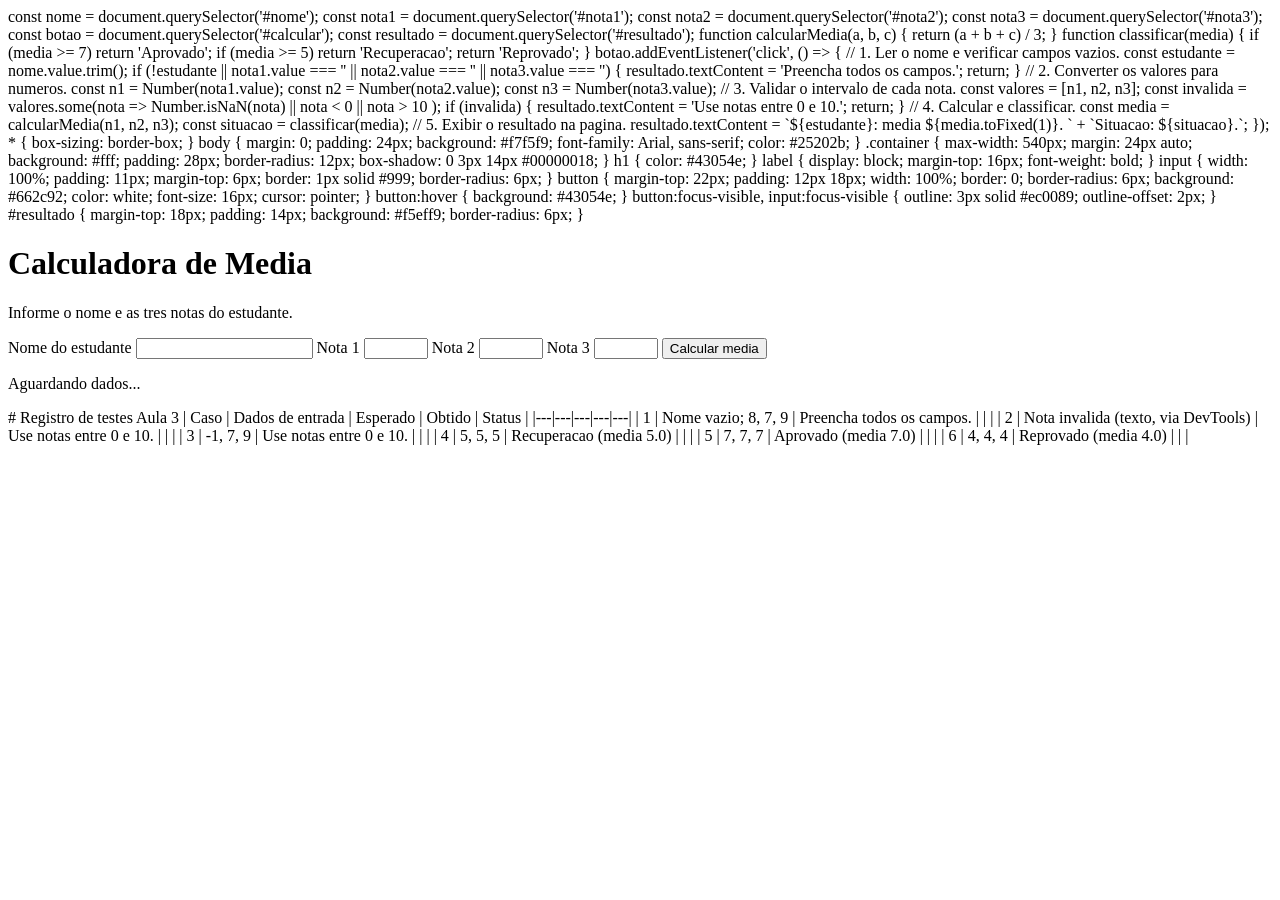
==== JavaScript/JavaScript/aula03-javascript/index.html @ ba29244a "Add media calculator functionality in index.html Implement a media calculator that evaluates student" ====
const nome = document.querySelector('#nome');
const nota1 = document.querySelector('#nota1');
const nota2 = document.querySelector('#nota2');
const nota3 = document.querySelector('#nota3');
const botao = document.querySelector('#calcular');
const resultado = document.querySelector('#resultado');

function calcularMedia(a, b, c) {
  return (a + b + c) / 3;
}

function classificar(media) {
  if (media >= 7) return 'Aprovado';
  if (media >= 5) return 'Recuperacao';
  return 'Reprovado';
}

botao.addEventListener('click', () => {
  // 1. Ler o nome e verificar campos vazios.
  const estudante = nome.value.trim();
  if (!estudante || nota1.value === '' ||
      nota2.value === '' || nota3.value === '') {
    resultado.textContent = 'Preencha todos os campos.';
    return;
  }

  // 2. Converter os valores para numeros.
  const n1 = Number(nota1.value);
  const n2 = Number(nota2.value);
  const n3 = Number(nota3.value);

  // 3. Validar o intervalo de cada nota.
  const valores = [n1, n2, n3];
  const invalida = valores.some(nota =>
    Number.isNaN(nota) || nota < 0 || nota > 10
  );
  if (invalida) {
    resultado.textContent = 'Use notas entre 0 e 10.';
    return;
  }

  // 4. Calcular e classificar.
  const media = calcularMedia(n1, n2, n3);
  const situacao = classificar(media);

  // 5. Exibir o resultado na pagina.
  resultado.textContent =
    `${estudante}: media ${media.toFixed(1)}. ` +
    `Situacao: ${situacao}.`;
});
* { box-sizing: border-box; }

body {
  margin: 0;
  padding: 24px;
  background: #f7f5f9;
  font-family: Arial, sans-serif;
  color: #25202b;
}

.container {
  max-width: 540px;
  margin: 24px auto;
  background: #fff;
  padding: 28px;
  border-radius: 12px;
  box-shadow: 0 3px 14px #00000018;
}

h1 { color: #43054e; }

label {
  display: block;
  margin-top: 16px;
  font-weight: bold;
}

input {
  width: 100%;
  padding: 11px;
  margin-top: 6px;
  border: 1px solid #999;
  border-radius: 6px;
}

button {
  margin-top: 22px;
  padding: 12px 18px;
  width: 100%;
  border: 0;
  border-radius: 6px;
  background: #662c92;
  color: white;
  font-size: 16px;
  cursor: pointer;
}

button:hover { background: #43054e; }

button:focus-visible,
input:focus-visible {
  outline: 3px solid #ec0089;
  outline-offset: 2px;
}

#resultado {
  margin-top: 18px;
  padding: 14px;
  background: #f5eff9;
  border-radius: 6px;
}
<!DOCTYPE html>
<html lang="pt-BR">
<head>
  <meta charset="UTF-8">
  <meta name="viewport" content="width=device-width, initial-scale=1">
  <title>Calculadora de Media</title>
  <link rel="stylesheet" href="estilo.css">
</head>
<body>
  <main class="container">
    <h1 id="titulo">Calculadora de Media</h1>
    <p>Informe o nome e as tres notas do estudante.</p>

    <label for="nome">Nome do estudante</label>
    <input id="nome" type="text" autocomplete="name">

    <label for="nota1">Nota 1</label>
    <input id="nota1" type="number" min="0" max="10" step="0.1">

    <label for="nota2">Nota 2</label>
    <input id="nota2" type="number" min="0" max="10" step="0.1">

    <label for="nota3">Nota 3</label>
    <input id="nota3" type="number" min="0" max="10" step="0.1">

    <button id="calcular" type="button">Calcular media</button>
    <p id="resultado" aria-live="polite">Aguardando dados...</p>
  </main>
  <script src="script.js"></script>
</body>
</html>
# Registro de testes  Aula 3

| Caso | Dados de entrada | Esperado | Obtido | Status |
|---|---|---|---|---|
| 1 | Nome vazio; 8, 7, 9 | Preencha todos os campos. | | |
| 2 | Nota invalida (texto, via DevTools) | Use notas entre 0 e 10. | | |
| 3 | -1, 7, 9 | Use notas entre 0 e 10. | | |
| 4 | 5, 5, 5 | Recuperacao (media 5.0) | | |
| 5 | 7, 7, 7 | Aprovado (media 7.0) | | |
| 6 | 4, 4, 4 | Reprovado (media 4.0) | | |
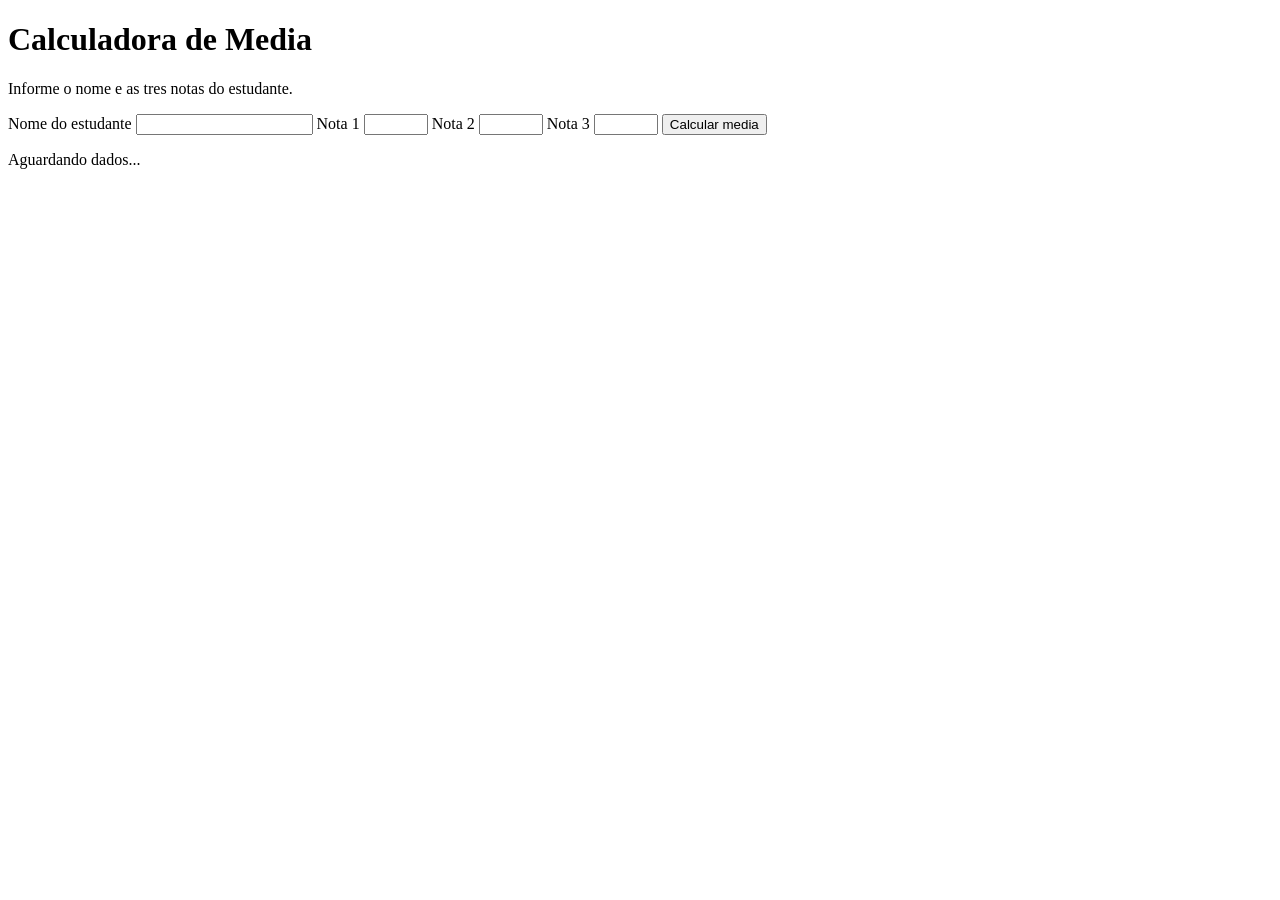
==== commit 5fc30521: "Refactor index.html by removing grading logic Removed JavaScript logic and styling for a grading sys" ====
--- a/JavaScript/JavaScript/aula03-javascript/index.html
+++ b/JavaScript/JavaScript/aula03-javascript/index.html
@@ -1,114 +1,3 @@
-const nome = document.querySelector('#nome');
-const nota1 = document.querySelector('#nota1');
-const nota2 = document.querySelector('#nota2');
-const nota3 = document.querySelector('#nota3');
-const botao = document.querySelector('#calcular');
-const resultado = document.querySelector('#resultado');
-
-function calcularMedia(a, b, c) {
-  return (a + b + c) / 3;
-}
-
-function classificar(media) {
-  if (media >= 7) return 'Aprovado';
-  if (media >= 5) return 'Recuperacao';
-  return 'Reprovado';
-}
-
-botao.addEventListener('click', () => {
-  // 1. Ler o nome e verificar campos vazios.
-  const estudante = nome.value.trim();
-  if (!estudante || nota1.value === '' ||
-      nota2.value === '' || nota3.value === '') {
-    resultado.textContent = 'Preencha todos os campos.';
-    return;
-  }
-
-  // 2. Converter os valores para numeros.
-  const n1 = Number(nota1.value);
-  const n2 = Number(nota2.value);
-  const n3 = Number(nota3.value);
-
-  // 3. Validar o intervalo de cada nota.
-  const valores = [n1, n2, n3];
-  const invalida = valores.some(nota =>
-    Number.isNaN(nota) || nota < 0 || nota > 10
-  );
-  if (invalida) {
-    resultado.textContent = 'Use notas entre 0 e 10.';
-    return;
-  }
-
-  // 4. Calcular e classificar.
-  const media = calcularMedia(n1, n2, n3);
-  const situacao = classificar(media);
-
-  // 5. Exibir o resultado na pagina.
-  resultado.textContent =
-    `${estudante}: media ${media.toFixed(1)}. ` +
-    `Situacao: ${situacao}.`;
-});
-* { box-sizing: border-box; }
-
-body {
-  margin: 0;
-  padding: 24px;
-  background: #f7f5f9;
-  font-family: Arial, sans-serif;
-  color: #25202b;
-}
-
-.container {
-  max-width: 540px;
-  margin: 24px auto;
-  background: #fff;
-  padding: 28px;
-  border-radius: 12px;
-  box-shadow: 0 3px 14px #00000018;
-}
-
-h1 { color: #43054e; }
-
-label {
-  display: block;
-  margin-top: 16px;
-  font-weight: bold;
-}
-
-input {
-  width: 100%;
-  padding: 11px;
-  margin-top: 6px;
-  border: 1px solid #999;
-  border-radius: 6px;
-}
-
-button {
-  margin-top: 22px;
-  padding: 12px 18px;
-  width: 100%;
-  border: 0;
-  border-radius: 6px;
-  background: #662c92;
-  color: white;
-  font-size: 16px;
-  cursor: pointer;
-}
-
-button:hover { background: #43054e; }
-
-button:focus-visible,
-input:focus-visible {
-  outline: 3px solid #ec0089;
-  outline-offset: 2px;
-}
-
-#resultado {
-  margin-top: 18px;
-  padding: 14px;
-  background: #f5eff9;
-  border-radius: 6px;
-}
 <!DOCTYPE html>
 <html lang="pt-BR">
 <head>
@@ -140,13 +29,3 @@
   <script src="script.js"></script>
 </body>
 </html>
-# Registro de testes  Aula 3
-
-| Caso | Dados de entrada | Esperado | Obtido | Status |
-|---|---|---|---|---|
-| 1 | Nome vazio; 8, 7, 9 | Preencha todos os campos. | | |
-| 2 | Nota invalida (texto, via DevTools) | Use notas entre 0 e 10. | | |
-| 3 | -1, 7, 9 | Use notas entre 0 e 10. | | |
-| 4 | 5, 5, 5 | Recuperacao (media 5.0) | | |
-| 5 | 7, 7, 7 | Aprovado (media 7.0) | | |
-| 6 | 4, 4, 4 | Reprovado (media 4.0) | | |
